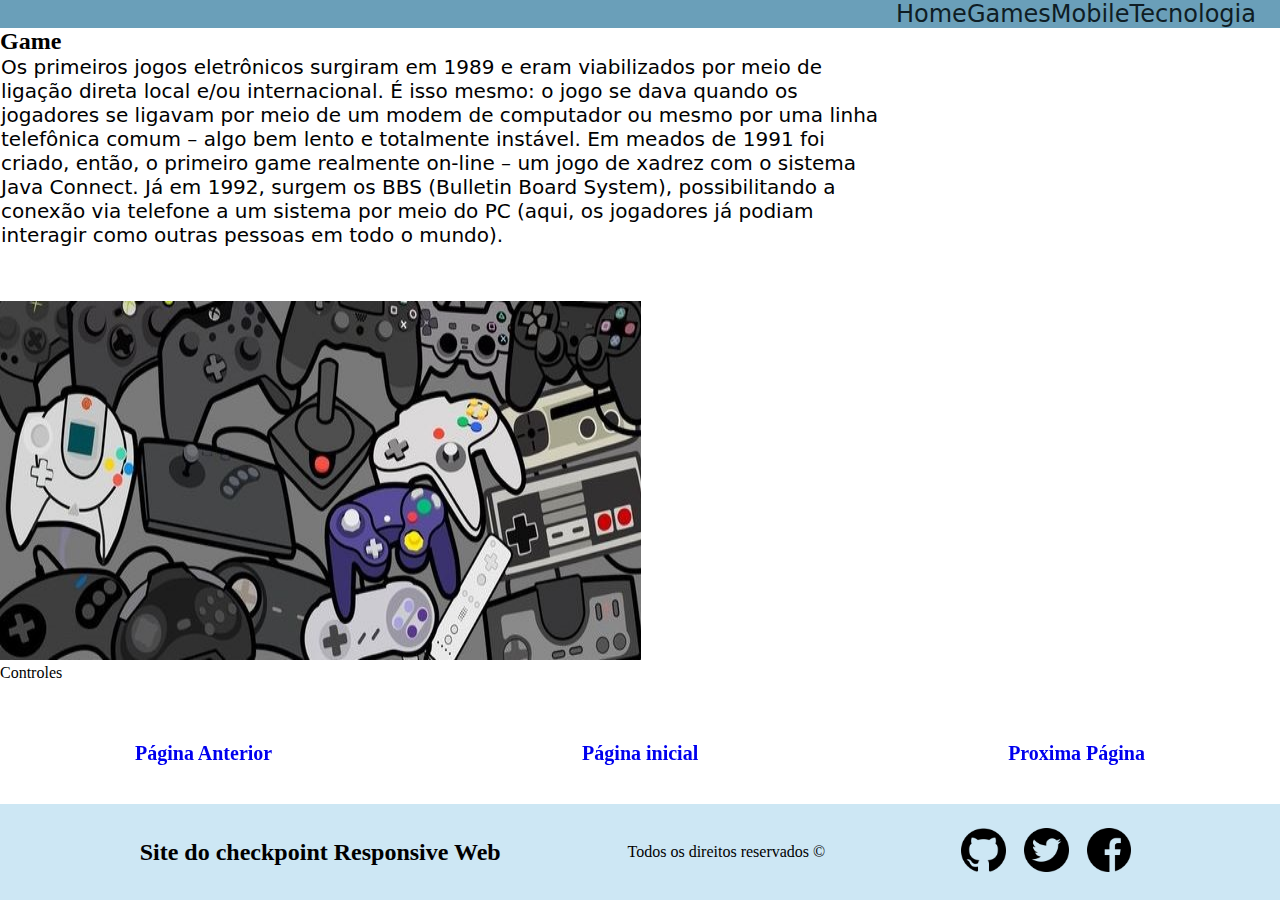
==== pages/game.html @ 94583176 "Alterando os textos." ====
<!DOCTYPE html>
<html lang="pt-br">
<head>
    <meta charset="UTF-8">
    <meta http-equiv="X-UA-Compatible" content="IE=edge">
    <meta name="viewport" content="width=device-width, initial-scale=1.0">
    <title>GAME</title>
    <link rel="stylesheet" href="../css/estilo.css">
</head>
<body>
    
    <header class="cabecalho">
        <img class="logo" src="https://cdn-icons-png.flaticon.com/512/4257/4257483.png" alt="">
        <nav class="links">
            <a href="../index.html">Home</a>
            <a href="./game.html">Games</a>
            <a href="./mobile.html">Mobile</a>
            <a href="./tecnologia.html">Tecnologia</a>
        </nav>
    </header>

    <nav id="links">
        <a href="./tecnologia.html" class="links-1" title="Página tecnologia"
          >Página Anterior</a
        >
        <a href="../index.html" class="links-1" title="Página home"
          >Página inicial</a
        >
        <a href="./mobile.html" class="links-1" title="Página mobile"
          >Proxima Página</a
        >
      </nav>

    <section class="conteudo-interno">
        <h2>Game</h2>
        <p class="texto-tit">Os primeiros jogos eletrônicos surgiram em 1989 e eram viabilizados por meio de ligação direta local e/ou internacional. É isso mesmo: o jogo se dava quando os jogadores se ligavam por meio de um modem de computador ou mesmo por uma linha telefônica comum – algo bem lento e totalmente instável.

            Em meados de 1991 foi criado, então, o primeiro game realmente on-line – um jogo de xadrez com o sistema Java Connect. Já em 1992, surgem os BBS (Bulletin Board System), possibilitando a conexão via telefone a um sistema por meio do PC (aqui, os jogadores já podiam interagir como outras pessoas em todo o mundo).</p>
        <figure>
            <img src="../img/game.png" alt="" width="641px" height="359px">
            <figcaption>Controles</figcaption>
        </figure>
    </section>

    <footer class="rodape">

        <h2>Site do checkpoint Responsive Web</h2>

        <p>Todos os direitos reservados &copy</p>

        <nav class="midia">
            <a><img class="img-footer" src="../img/github.png" alt="logo-github"></a>
            <a><img class="img-footer" src="../img/twitter.png" alt="logo-twitter"></a>
            <a><img class="img-footer" src="../img/facebook.png" alt="logo-facebook"></a>
        </nav>
        

    </footer>
    
</body>
</html>
---- css/estilo.css ----
*{
    margin: 0;
    padding: 0;
    box-sizing: border-box;
    text-decoration: none;
}

/********************************* VARIABLES **********************************/

:root {

    /* colors */
    --hue: 200;
    /* HSL color mode */
    --base-color: hsl(var(--hue) 36% 57%);
    --base-color-second: hsl(var(--hue) 65% 88%);
    --title-color: hsl(var(--hue) 41% 10%);
}

/******************************************************************************/

.cabecalho{
    display: flex;
    justify-content: space-between;
    align-items: center;
    background-color: var(--base-color);
}

.cabecalho img{
    width: 7%;
    max-width: 8%;
    display: block;
    padding: 0.5rem 0.5rem 0.5rem 2rem;

}

.cabecalho nav{
display: flex;
padding-right: 2rem;
width:30%;
height: 100%;
justify-content: space-around;
flex-wrap: nowrap;
}

.cabecalho a{
color: var(--title-color);
font-size: 1.5rem;
font-family: system-ui, -apple-system, BlinkMacSystemFont, 'Segoe UI', Roboto, Oxygen, Ubuntu, Cantarell, 'Open Sans', 'Helvetica Neue', sans-serif;
font-weight: 500;
}

.cabecalho a:hover{
    color: var(--base-color-second);
}

.conteudo{
    display: flex;
    flex-wrap: wrap;
    justify-content: space-around;
    margin-top: 14rem;
    margin-bottom: 2rem;
    /* padding: 2rem 2rem 0rem 2rem; */
}



.card{
    border-radius: 15px;
    padding: 2rem;
    box-shadow: 0 4px 8px 0 rgba(0,0,0,0.2);
    /* margin: 2rem; */
}

.card:hover{
    box-shadow: 0 4px 8px 0 rgba(0,0,0,0.4);
    background-color: var(--base-color-second);
}

.img-conteudo{
    height: 13rem;
    border-radius: 15px;
    width: 25rem;
    /* border: 1px solid black; */
}

.rodape{
    display: flex;
    position: fixed;
    flex-wrap: wrap;
    bottom: 0;
    width: 100%;
    height: 6rem;
    padding: 1%;
    background-color: var(--base-color-second);
    justify-content: space-evenly;
    align-items: center;
    align-self: flex-end;    
}

.rodape .img-footer{
    width: 100%;
    padding: 0 1vh 0 1vh;   
}

.rodape nav{
    width: 15%;
    display: flex;
    
}

#links {
    display: flex;
    position: fixed;
    bottom: 0;
    width: 100%;
    padding: 15vh;
    justify-content: space-between;
    align-items: center;
    flex-wrap: wrap;
  }
  
  .links-1 {
    font-size: 20px;
    font-weight: bold;
  }

  .texto-tit {
  width: 70%;
  margin-left: 1px;
  font-family: system-ui, -apple-system, BlinkMacSystemFont, 'Segoe UI', Roboto, Oxygen, Ubuntu, Cantarell, 'Open Sans', 'Helvetica Neue', sans-serif;
  font-size: 20px;
  padding-bottom: 6vh;
}

#img-tit{
    border-radius: 15px;
    padding: 2rem;
    box-shadow: 0 4px 8px 0 rgba(0,0,0,0.2);
    /* margin: 2rem; */
}
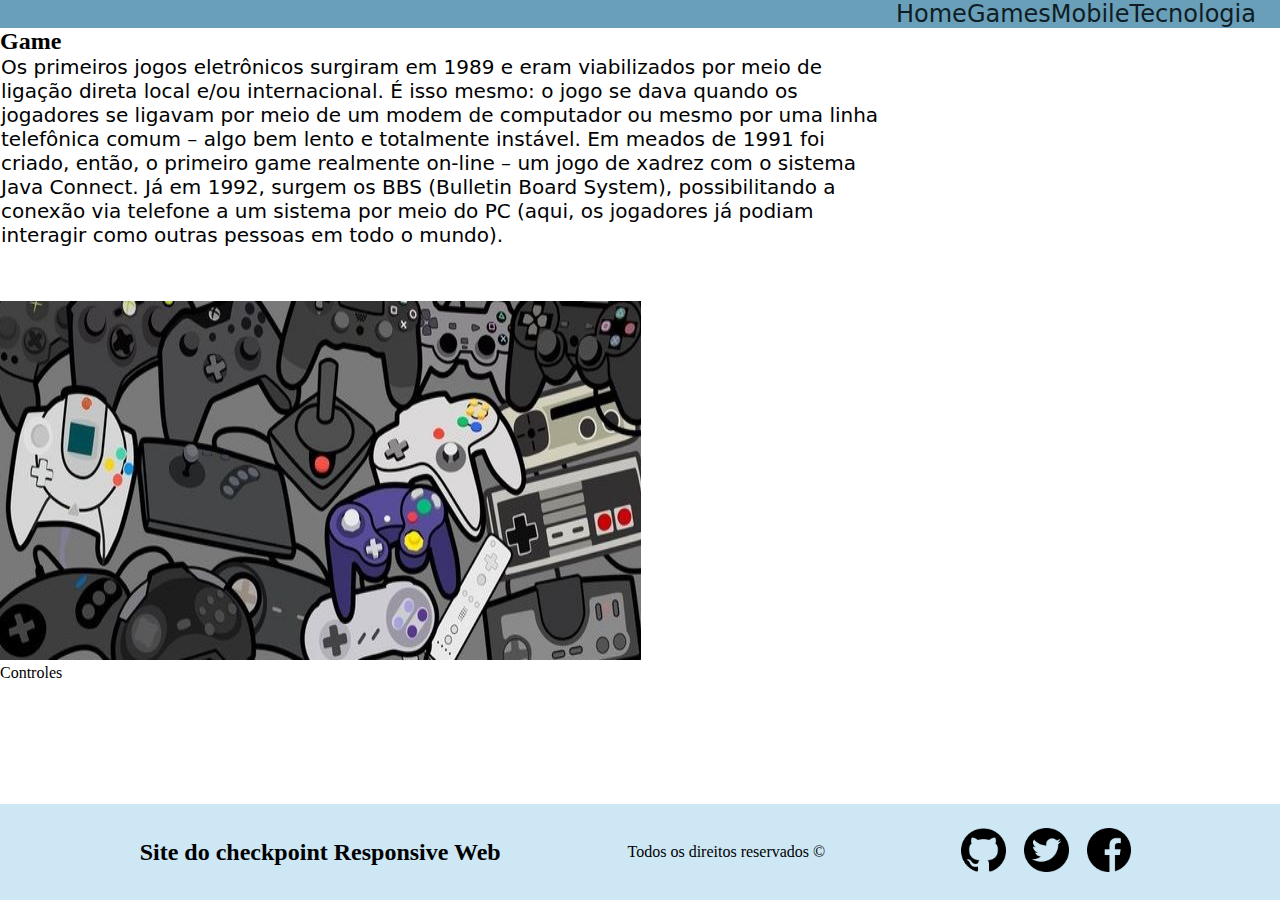
==== commit 7e4f8816: "Fazendo alterações no HTMl." ====
--- a/pages/game.html
+++ b/pages/game.html
@@ -19,17 +19,6 @@
         </nav>
     </header>
 
-    <nav id="links">
-        <a href="./tecnologia.html" class="links-1" title="Página tecnologia"
-          >Página Anterior</a
-        >
-        <a href="../index.html" class="links-1" title="Página home"
-          >Página inicial</a
-        >
-        <a href="./mobile.html" class="links-1" title="Página mobile"
-          >Proxima Página</a
-        >
-      </nav>
 
     <section class="conteudo-interno">
         <h2>Game</h2>
--- a/css/estilo.css
+++ b/css/estilo.css
@@ -133,9 +133,3 @@
   padding-bottom: 6vh;
 }
 
-#img-tit{
-    border-radius: 15px;
-    padding: 2rem;
-    box-shadow: 0 4px 8px 0 rgba(0,0,0,0.2);
-    /* margin: 2rem; */
-}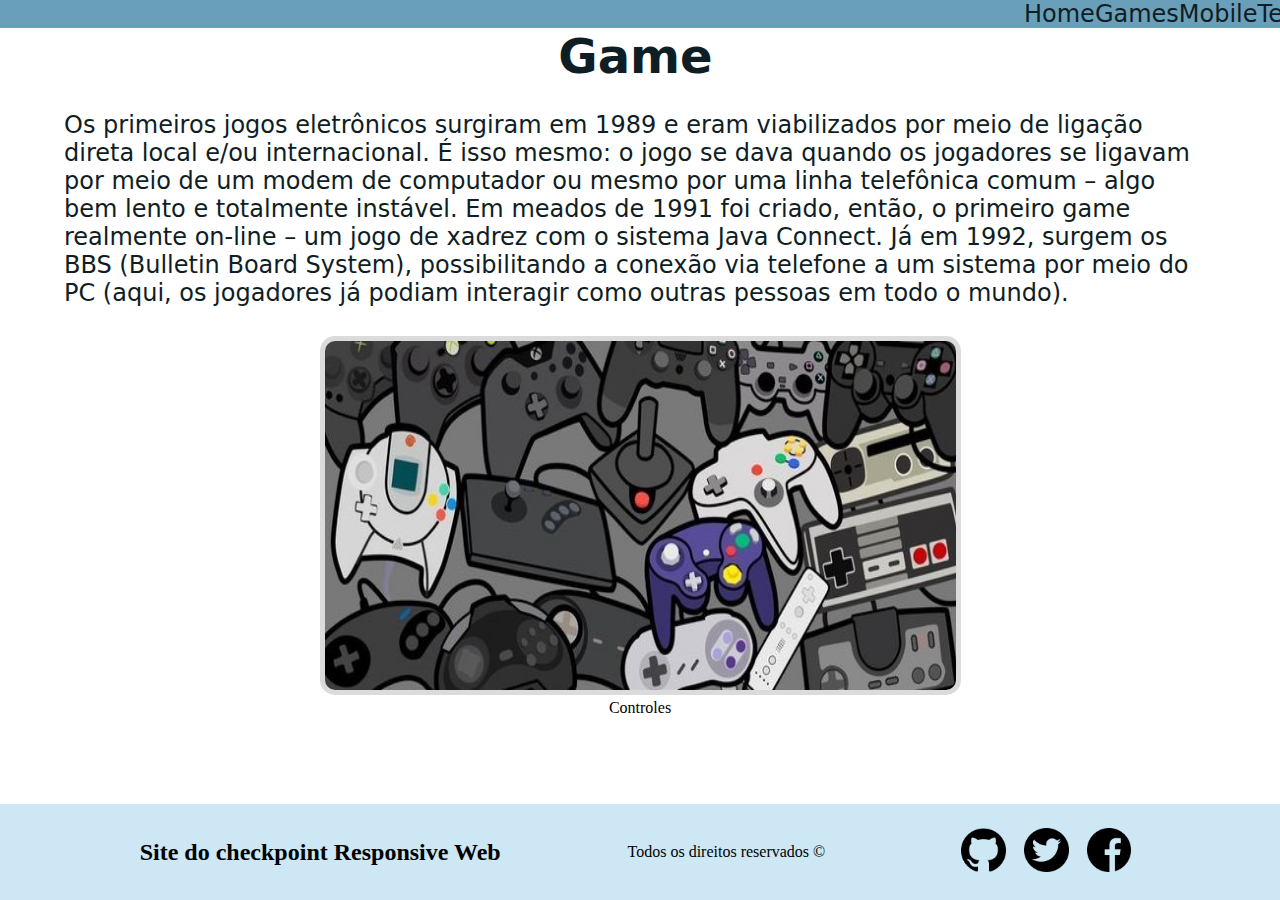
==== commit 2ace2dcc: "Incluindo o CSS" ====
--- a/pages/game.html
+++ b/pages/game.html
@@ -21,12 +21,12 @@
 
 
     <section class="conteudo-interno">
-        <h2>Game</h2>
+        <h2 class="h2-tit">Game</h2>
         <p class="texto-tit">Os primeiros jogos eletrônicos surgiram em 1989 e eram viabilizados por meio de ligação direta local e/ou internacional. É isso mesmo: o jogo se dava quando os jogadores se ligavam por meio de um modem de computador ou mesmo por uma linha telefônica comum – algo bem lento e totalmente instável.
 
             Em meados de 1991 foi criado, então, o primeiro game realmente on-line – um jogo de xadrez com o sistema Java Connect. Já em 1992, surgem os BBS (Bulletin Board System), possibilitando a conexão via telefone a um sistema por meio do PC (aqui, os jogadores já podiam interagir como outras pessoas em todo o mundo).</p>
-        <figure>
-            <img src="../img/game.png" alt="" width="641px" height="359px">
+        <figure class="fig-tit">
+            <img class="img-figure" src="../img/game.png" alt="" width="641px" height="359px">
             <figcaption>Controles</figcaption>
         </figure>
     </section>
--- a/css/estilo.css
+++ b/css/estilo.css
@@ -1,3 +1,6 @@
+@import url("./cabecalho.css");
+@import url("./rodape.css");
+
 *{
     margin: 0;
     padding: 0;
@@ -19,40 +22,6 @@
 
 /******************************************************************************/
 
-.cabecalho{
-    display: flex;
-    justify-content: space-between;
-    align-items: center;
-    background-color: var(--base-color);
-}
-
-.cabecalho img{
-    width: 7%;
-    max-width: 8%;
-    display: block;
-    padding: 0.5rem 0.5rem 0.5rem 2rem;
-
-}
-
-.cabecalho nav{
-display: flex;
-padding-right: 2rem;
-width:30%;
-height: 100%;
-justify-content: space-around;
-flex-wrap: nowrap;
-}
-
-.cabecalho a{
-color: var(--title-color);
-font-size: 1.5rem;
-font-family: system-ui, -apple-system, BlinkMacSystemFont, 'Segoe UI', Roboto, Oxygen, Ubuntu, Cantarell, 'Open Sans', 'Helvetica Neue', sans-serif;
-font-weight: 500;
-}
-
-.cabecalho a:hover{
-    color: var(--base-color-second);
-}
 
 .conteudo{
     display: flex;
@@ -84,52 +53,45 @@
     /* border: 1px solid black; */
 }
 
-.rodape{
-    display: flex;
-    position: fixed;
-    flex-wrap: wrap;
-    bottom: 0;
-    width: 100%;
-    height: 6rem;
-    padding: 1%;
-    background-color: var(--base-color-second);
-    justify-content: space-evenly;
-    align-items: center;
-    align-self: flex-end;    
+.texto-tit{
+
+        color: var(--title-color);
+        font-size: 1.5rem;
+        font-family: system-ui, -apple-system, BlinkMacSystemFont, 'Segoe UI', Roboto, Oxygen, Ubuntu, Cantarell, 'Open Sans', 'Helvetica Neue', sans-serif;
+        font-weight: 500;
+        width: 100%;
+        display: flex;
+        justify-content: center;
+        padding: 0 5% 2% 5%; 
+       
+        
+      
 }
 
-.rodape .img-footer{
-    width: 100%;
-    padding: 0 1vh 0 1vh;   
+.h2-tit{
+    color: var(--title-color);
+    font-size: 3rem;
+    font-family: system-ui, -apple-system, BlinkMacSystemFont, 'Segoe UI', Roboto, Oxygen, Ubuntu, Cantarell, 'Open Sans', 'Helvetica Neue', sans-serif;
+    padding: 0 1vh 3vh 0vh;    
+
 }
 
-.rodape nav{
-    width: 15%;
-    display: flex;
-    
+.fig-tit{
+display: block;
+margin-left: auto;
+margin-right: auto;
+padding: 3px;
+text-align: center;
 }
 
-#links {
-    display: flex;
-    position: fixed;
-    bottom: 0;
-    width: 100%;
-    padding: 15vh;
-    justify-content: space-between;
-    align-items: center;
-    flex-wrap: wrap;
-  }
-  
-  .links-1 {
-    font-size: 20px;
-    font-weight: bold;
-  }
 
-  .texto-tit {
-  width: 70%;
-  margin-left: 1px;
-  font-family: system-ui, -apple-system, BlinkMacSystemFont, 'Segoe UI', Roboto, Oxygen, Ubuntu, Cantarell, 'Open Sans', 'Helvetica Neue', sans-serif;
-  font-size: 20px;
-  padding-bottom: 6vh;
+.img-figure{
+    background-color: #ffffff;
+    border: 5px solid #dbdbdb;
+    border-radius: 15px;
+
 }
 
+.h2-tit{
+    text-align: center;
+}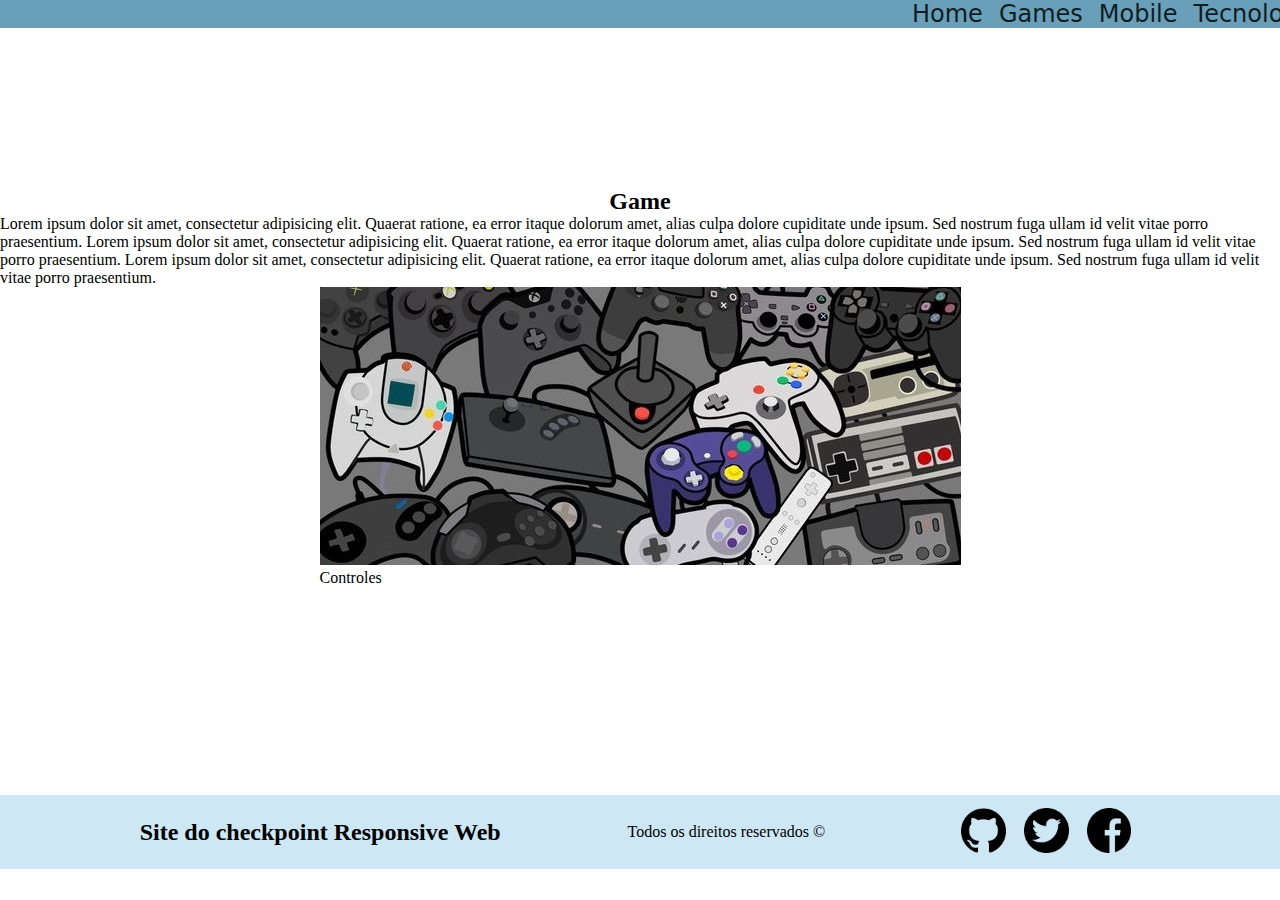
==== commit 2c7ade36: "Pair Progamming adicionando responsividade" ====
--- a/pages/game.html
+++ b/pages/game.html
@@ -19,14 +19,17 @@
         </nav>
     </header>
 
-
-    <section class="conteudo-interno">
-        <h2 class="h2-tit">Game</h2>
-        <p class="texto-tit">Os primeiros jogos eletrônicos surgiram em 1989 e eram viabilizados por meio de ligação direta local e/ou internacional. É isso mesmo: o jogo se dava quando os jogadores se ligavam por meio de um modem de computador ou mesmo por uma linha telefônica comum – algo bem lento e totalmente instável.
-
-            Em meados de 1991 foi criado, então, o primeiro game realmente on-line – um jogo de xadrez com o sistema Java Connect. Já em 1992, surgem os BBS (Bulletin Board System), possibilitando a conexão via telefone a um sistema por meio do PC (aqui, os jogadores já podiam interagir como outras pessoas em todo o mundo).</p>
-        <figure class="fig-tit">
-            <img class="img-figure" src="../img/game.png" alt="" width="641px" height="359px">
+    <section class="conteudo">
+        <h2>Game</h2>
+        <p>Lorem ipsum dolor sit amet, consectetur adipisicing elit. Quaerat ratione, ea error itaque dolorum 
+            amet, alias culpa dolore cupiditate unde ipsum. Sed nostrum fuga ullam id velit vitae porro 
+            praesentium. Lorem ipsum dolor sit amet, consectetur adipisicing elit. Quaerat ratione, ea error 
+            itaque dolorum amet, alias culpa dolore cupiditate unde ipsum. Sed nostrum fuga ullam id velit 
+            vitae porro praesentium. Lorem ipsum dolor sit amet, consectetur adipisicing elit. Quaerat ratione,
+             ea error itaque dolorum amet, alias culpa dolore cupiditate unde ipsum. Sed nostrum fuga ullam id 
+             velit vitae porro praesentium.</p>
+        <figure>
+            <img src="../img/game.png" alt="">
             <figcaption>Controles</figcaption>
         </figure>
     </section>
--- a/css/estilo.css
+++ b/css/estilo.css
@@ -7,6 +7,15 @@
     box-sizing: border-box;
     text-decoration: none;
 }
+
+
+body {
+    max-width: 100%;
+    overflow-x: hidden;
+    display: flex;
+    flex-direction: column;
+   
+  }
 
 /********************************* VARIABLES **********************************/
 
@@ -23,12 +32,13 @@
 /******************************************************************************/
 
 
+
 .conteudo{
     display: flex;
     flex-wrap: wrap;
     justify-content: space-around;
-    margin-top: 14rem;
-    margin-bottom: 2rem;
+    margin-top: 10rem;
+    margin-bottom: 13rem;
     /* padding: 2rem 2rem 0rem 2rem; */
 }
 
@@ -53,45 +63,19 @@
     /* border: 1px solid black; */
 }
 
-.texto-tit{
+@media(max-width: 1000px){
+    .cabecalho{
+        flex-direction: column;
+    }
 
-        color: var(--title-color);
-        font-size: 1.5rem;
-        font-family: system-ui, -apple-system, BlinkMacSystemFont, 'Segoe UI', Roboto, Oxygen, Ubuntu, Cantarell, 'Open Sans', 'Helvetica Neue', sans-serif;
-        font-weight: 500;
-        width: 100%;
-        display: flex;
-        justify-content: center;
-        padding: 0 5% 2% 5%; 
-       
-        
-      
+    .cabecalho nav{
+        margin-right: 0;
+    }
 }
 
-.h2-tit{
-    color: var(--title-color);
-    font-size: 3rem;
-    font-family: system-ui, -apple-system, BlinkMacSystemFont, 'Segoe UI', Roboto, Oxygen, Ubuntu, Cantarell, 'Open Sans', 'Helvetica Neue', sans-serif;
-    padding: 0 1vh 3vh 0vh;    
-
+@media(max-width: 600px){
+    .cabecalho nav{
+        flex-wrap: wrap;
+    }
 }
 
-.fig-tit{
-display: block;
-margin-left: auto;
-margin-right: auto;
-padding: 3px;
-text-align: center;
-}
-
-
-.img-figure{
-    background-color: #ffffff;
-    border: 5px solid #dbdbdb;
-    border-radius: 15px;
-
-}
-
-.h2-tit{
-    text-align: center;
-}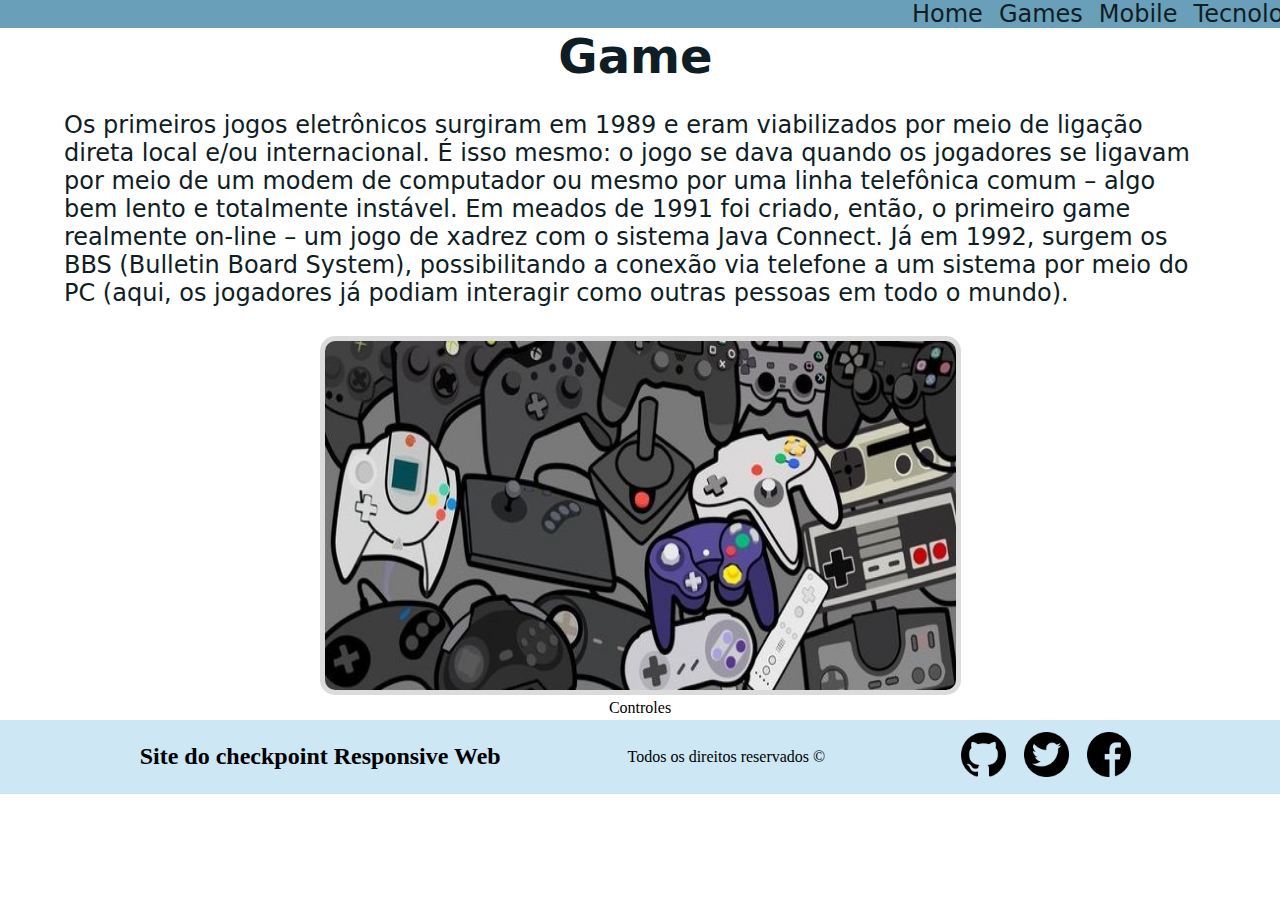
==== commit 03cc9c37: "Merge pull request #5 from LucasPetroni/rm99170" ====
--- a/pages/game.html
+++ b/pages/game.html
@@ -19,17 +19,14 @@
         </nav>
     </header>
 
-    <section class="conteudo">
-        <h2>Game</h2>
-        <p>Lorem ipsum dolor sit amet, consectetur adipisicing elit. Quaerat ratione, ea error itaque dolorum 
-            amet, alias culpa dolore cupiditate unde ipsum. Sed nostrum fuga ullam id velit vitae porro 
-            praesentium. Lorem ipsum dolor sit amet, consectetur adipisicing elit. Quaerat ratione, ea error 
-            itaque dolorum amet, alias culpa dolore cupiditate unde ipsum. Sed nostrum fuga ullam id velit 
-            vitae porro praesentium. Lorem ipsum dolor sit amet, consectetur adipisicing elit. Quaerat ratione,
-             ea error itaque dolorum amet, alias culpa dolore cupiditate unde ipsum. Sed nostrum fuga ullam id 
-             velit vitae porro praesentium.</p>
-        <figure>
-            <img src="../img/game.png" alt="">
+
+    <section class="conteudo-interno">
+        <h2 class="h2-tit">Game</h2>
+        <p class="texto-tit">Os primeiros jogos eletrônicos surgiram em 1989 e eram viabilizados por meio de ligação direta local e/ou internacional. É isso mesmo: o jogo se dava quando os jogadores se ligavam por meio de um modem de computador ou mesmo por uma linha telefônica comum – algo bem lento e totalmente instável.
+
+            Em meados de 1991 foi criado, então, o primeiro game realmente on-line – um jogo de xadrez com o sistema Java Connect. Já em 1992, surgem os BBS (Bulletin Board System), possibilitando a conexão via telefone a um sistema por meio do PC (aqui, os jogadores já podiam interagir como outras pessoas em todo o mundo).</p>
+        <figure class="fig-tit">
+            <img class="img-figure" src="../img/game.png" alt="" width="641px" height="359px">
             <figcaption>Controles</figcaption>
         </figure>
     </section>
--- a/css/estilo.css
+++ b/css/estilo.css
@@ -7,15 +7,6 @@
     box-sizing: border-box;
     text-decoration: none;
 }
-
-
-body {
-    max-width: 100%;
-    overflow-x: hidden;
-    display: flex;
-    flex-direction: column;
-   
-  }
 
 /********************************* VARIABLES **********************************/
 
@@ -32,13 +23,12 @@
 /******************************************************************************/
 
 
-
 .conteudo{
     display: flex;
     flex-wrap: wrap;
     justify-content: space-around;
-    margin-top: 10rem;
-    margin-bottom: 13rem;
+    margin-top: 14rem;
+    margin-bottom: 2rem;
     /* padding: 2rem 2rem 0rem 2rem; */
 }
 
@@ -63,19 +53,45 @@
     /* border: 1px solid black; */
 }
 
-@media(max-width: 1000px){
-    .cabecalho{
-        flex-direction: column;
-    }
+.texto-tit{
 
-    .cabecalho nav{
-        margin-right: 0;
-    }
+        color: var(--title-color);
+        font-size: 1.5rem;
+        font-family: system-ui, -apple-system, BlinkMacSystemFont, 'Segoe UI', Roboto, Oxygen, Ubuntu, Cantarell, 'Open Sans', 'Helvetica Neue', sans-serif;
+        font-weight: 500;
+        width: 100%;
+        display: flex;
+        justify-content: center;
+        padding: 0 5% 2% 5%; 
+       
+        
+      
 }
 
-@media(max-width: 600px){
-    .cabecalho nav{
-        flex-wrap: wrap;
-    }
+.h2-tit{
+    color: var(--title-color);
+    font-size: 3rem;
+    font-family: system-ui, -apple-system, BlinkMacSystemFont, 'Segoe UI', Roboto, Oxygen, Ubuntu, Cantarell, 'Open Sans', 'Helvetica Neue', sans-serif;
+    padding: 0 1vh 3vh 0vh;    
+
 }
 
+.fig-tit{
+display: block;
+margin-left: auto;
+margin-right: auto;
+padding: 3px;
+text-align: center;
+}
+
+
+.img-figure{
+    background-color: #ffffff;
+    border: 5px solid #dbdbdb;
+    border-radius: 15px;
+
+}
+
+.h2-tit{
+    text-align: center;
+}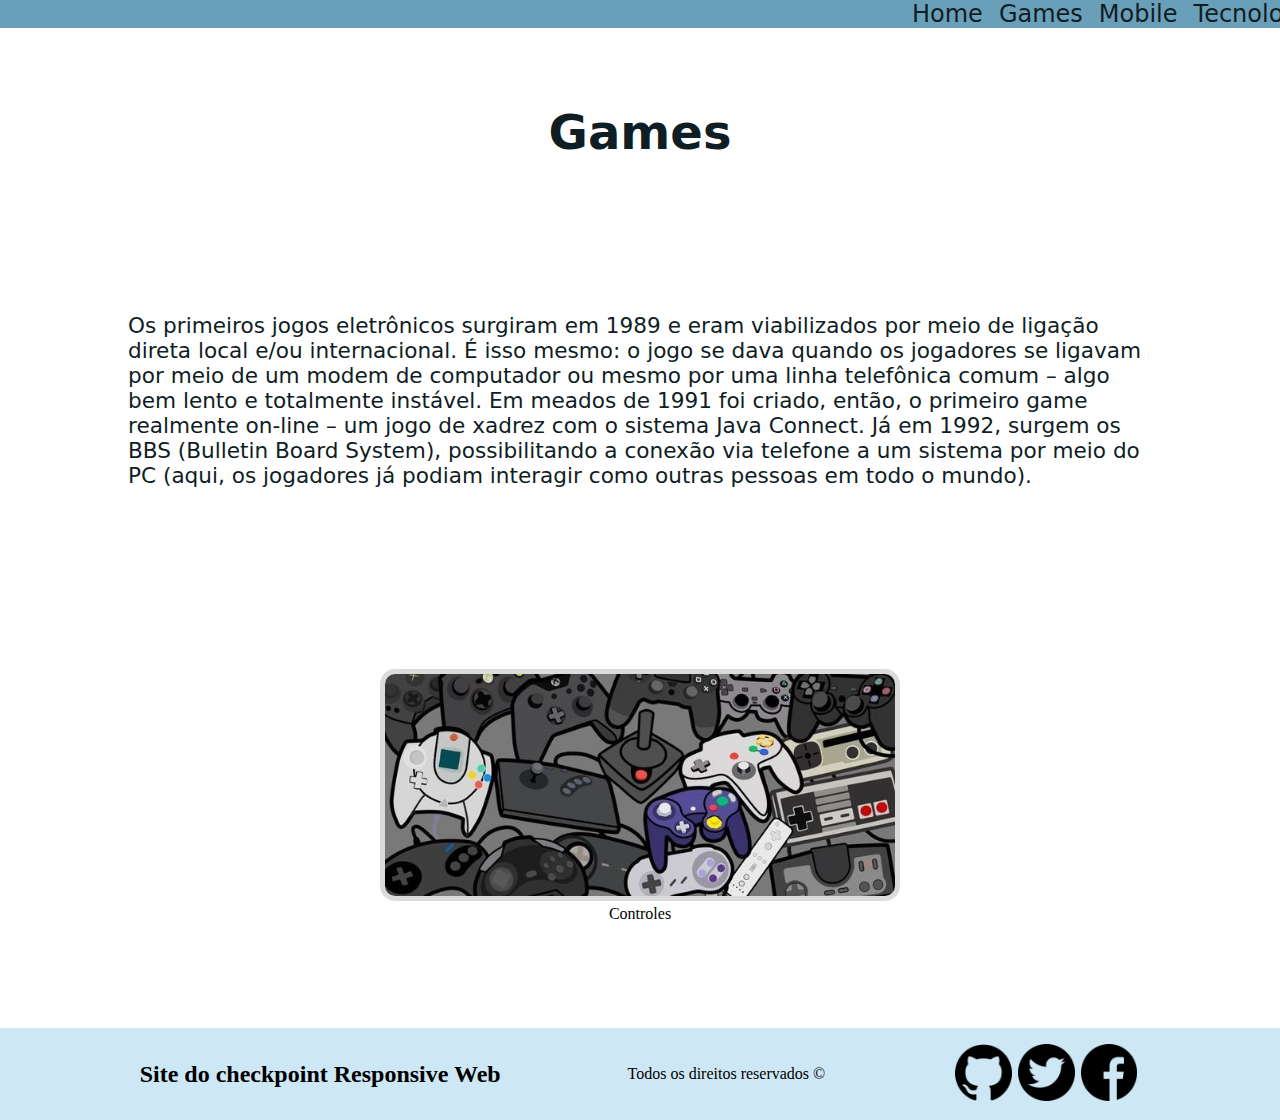
==== commit d545a2d9: "Finalmente ta pronto essa bagaça" ====
--- a/pages/game.html
+++ b/pages/game.html
@@ -19,14 +19,13 @@
         </nav>
     </header>
 
-
-    <section class="conteudo-interno">
-        <h2 class="h2-tit">Game</h2>
+    <section class="conteudo">
+        <h1>Games</h1>
         <p class="texto-tit">Os primeiros jogos eletrônicos surgiram em 1989 e eram viabilizados por meio de ligação direta local e/ou internacional. É isso mesmo: o jogo se dava quando os jogadores se ligavam por meio de um modem de computador ou mesmo por uma linha telefônica comum – algo bem lento e totalmente instável.
 
             Em meados de 1991 foi criado, então, o primeiro game realmente on-line – um jogo de xadrez com o sistema Java Connect. Já em 1992, surgem os BBS (Bulletin Board System), possibilitando a conexão via telefone a um sistema por meio do PC (aqui, os jogadores já podiam interagir como outras pessoas em todo o mundo).</p>
         <figure class="fig-tit">
-            <img class="img-figure" src="../img/game.png" alt="" width="641px" height="359px">
+            <img class="img-figure" src="../img/game.png" alt="">
             <figcaption>Controles</figcaption>
         </figure>
     </section>
@@ -38,9 +37,9 @@
         <p>Todos os direitos reservados &copy</p>
 
         <nav class="midia">
-            <a><img class="img-footer" src="../img/github.png" alt="logo-github"></a>
-            <a><img class="img-footer" src="../img/twitter.png" alt="logo-twitter"></a>
-            <a><img class="img-footer" src="../img/facebook.png" alt="logo-facebook"></a>
+            <a href="https://github.com/" target="_blank"><img class="img-footer" src="../img/github.png" alt="logo-github"></a>
+            <a href="https://twitter.com/" target="_blank"><img class="img-footer" src="../img/twitter.png" alt="logo-twitter"></a>
+            <a href="https://pt-br.facebook.com/" target="_blank"><img class="img-footer" src="../img/facebook.png" alt="logo-facebook"></a>
         </nav>
         
 
--- a/css/estilo.css
+++ b/css/estilo.css
@@ -1,11 +1,21 @@
 @import url("./cabecalho.css");
 @import url("./rodape.css");
+@import url("./breakpoint.css");
+@import url("./conteudo.css");
 
-*{
+* {
     margin: 0;
     padding: 0;
     box-sizing: border-box;
     text-decoration: none;
+}
+
+
+body {
+    max-width: 100%;
+    overflow-x: hidden;
+    display: flex;
+    flex-direction: column;
 }
 
 /********************************* VARIABLES **********************************/
@@ -21,77 +31,3 @@
 }
 
 /******************************************************************************/
-
-
-.conteudo{
-    display: flex;
-    flex-wrap: wrap;
-    justify-content: space-around;
-    margin-top: 14rem;
-    margin-bottom: 2rem;
-    /* padding: 2rem 2rem 0rem 2rem; */
-}
-
-
-
-.card{
-    border-radius: 15px;
-    padding: 2rem;
-    box-shadow: 0 4px 8px 0 rgba(0,0,0,0.2);
-    /* margin: 2rem; */
-}
-
-.card:hover{
-    box-shadow: 0 4px 8px 0 rgba(0,0,0,0.4);
-    background-color: var(--base-color-second);
-}
-
-.img-conteudo{
-    height: 13rem;
-    border-radius: 15px;
-    width: 25rem;
-    /* border: 1px solid black; */
-}
-
-.texto-tit{
-
-        color: var(--title-color);
-        font-size: 1.5rem;
-        font-family: system-ui, -apple-system, BlinkMacSystemFont, 'Segoe UI', Roboto, Oxygen, Ubuntu, Cantarell, 'Open Sans', 'Helvetica Neue', sans-serif;
-        font-weight: 500;
-        width: 100%;
-        display: flex;
-        justify-content: center;
-        padding: 0 5% 2% 5%; 
-       
-        
-      
-}
-
-.h2-tit{
-    color: var(--title-color);
-    font-size: 3rem;
-    font-family: system-ui, -apple-system, BlinkMacSystemFont, 'Segoe UI', Roboto, Oxygen, Ubuntu, Cantarell, 'Open Sans', 'Helvetica Neue', sans-serif;
-    padding: 0 1vh 3vh 0vh;    
-
-}
-
-.fig-tit{
-display: block;
-margin-left: auto;
-margin-right: auto;
-padding: 3px;
-text-align: center;
-}
-
-
-.img-figure{
-    background-color: #ffffff;
-    border: 5px solid #dbdbdb;
-    border-radius: 15px;
-
-}
-
-.h2-tit{
-    text-align: center;
-}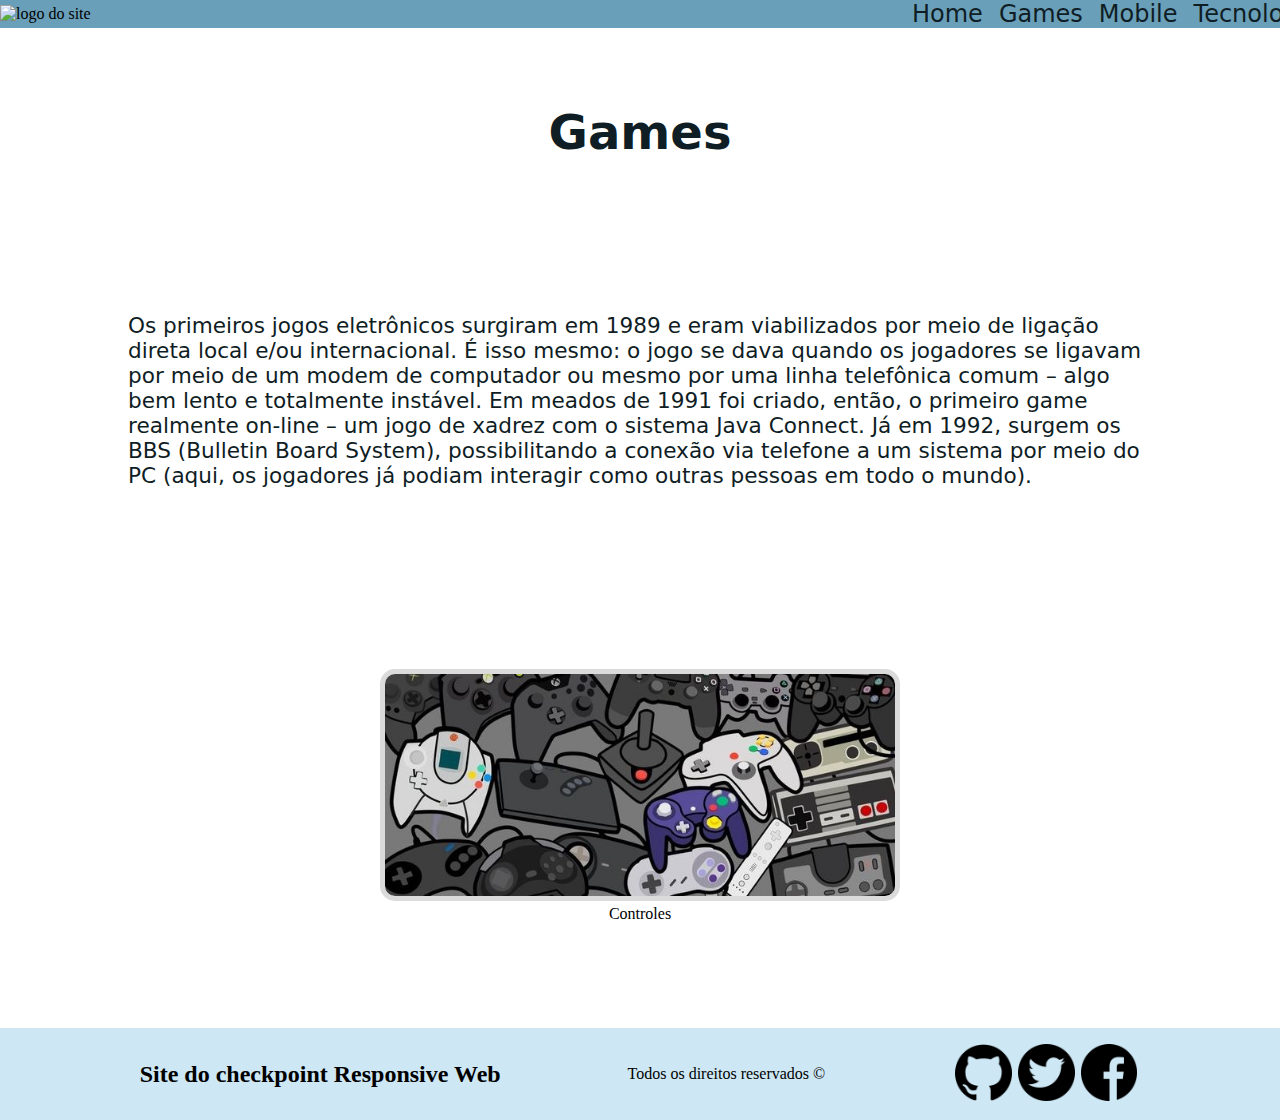
==== commit 12e7a19d: "Ultimas mudancas para entrega." ====
--- a/pages/game.html
+++ b/pages/game.html
@@ -1,49 +1,65 @@
 <!DOCTYPE html>
 <html lang="pt-br">
-<head>
-    <meta charset="UTF-8">
-    <meta http-equiv="X-UA-Compatible" content="IE=edge">
-    <meta name="viewport" content="width=device-width, initial-scale=1.0">
+  <head>
+    <meta charset="UTF-8" />
+    <meta http-equiv="X-UA-Compatible" content="IE=edge" />
+    <meta name="viewport" content="width=device-width, initial-scale=1.0" />
     <title>GAME</title>
-    <link rel="stylesheet" href="../css/estilo.css">
-</head>
-<body>
-    
+    <link rel="stylesheet" href="../css/estilo.css" />
+  </head>
+  <body>
     <header class="cabecalho">
-        <img class="logo" src="https://cdn-icons-png.flaticon.com/512/4257/4257483.png" alt="">
-        <nav class="links">
-            <a href="../index.html">Home</a>
-            <a href="./game.html">Games</a>
-            <a href="./mobile.html">Mobile</a>
-            <a href="./tecnologia.html">Tecnologia</a>
-        </nav>
+      <img
+        class="logo"
+        src="https://cdn-icons-png.flaticon.com/512/4257/4257483.png"
+        alt="logo do site"
+      />
+      <nav class="links">
+        <a href="../index.html">Home</a>
+        <a href="./game.html">Games</a>
+        <a href="./mobile.html">Mobile</a>
+        <a href="./tecnologia.html">Tecnologia</a>
+      </nav>
     </header>
 
     <section class="conteudo">
-        <h1>Games</h1>
-        <p class="texto-tit">Os primeiros jogos eletrônicos surgiram em 1989 e eram viabilizados por meio de ligação direta local e/ou internacional. É isso mesmo: o jogo se dava quando os jogadores se ligavam por meio de um modem de computador ou mesmo por uma linha telefônica comum – algo bem lento e totalmente instável.
-
-            Em meados de 1991 foi criado, então, o primeiro game realmente on-line – um jogo de xadrez com o sistema Java Connect. Já em 1992, surgem os BBS (Bulletin Board System), possibilitando a conexão via telefone a um sistema por meio do PC (aqui, os jogadores já podiam interagir como outras pessoas em todo o mundo).</p>
-        <figure class="fig-tit">
-            <img class="img-figure" src="../img/game.png" alt="">
-            <figcaption>Controles</figcaption>
-        </figure>
+      <h1>Games</h1>
+      <p class="texto-tit">
+        Os primeiros jogos eletrônicos surgiram em 1989 e eram viabilizados por
+        meio de ligação direta local e/ou internacional. É isso mesmo: o jogo se
+        dava quando os jogadores se ligavam por meio de um modem de computador
+        ou mesmo por uma linha telefônica comum – algo bem lento e totalmente
+        instável. Em meados de 1991 foi criado, então, o primeiro game realmente
+        on-line – um jogo de xadrez com o sistema Java Connect. Já em 1992,
+        surgem os BBS (Bulletin Board System), possibilitando a conexão via
+        telefone a um sistema por meio do PC (aqui, os jogadores já podiam
+        interagir como outras pessoas em todo o mundo).
+      </p>
+      <figure class="fig-tit">
+        <img class="img-figure" src="../img/game.png" alt="imagem dos games" />
+        <figcaption>Controles</figcaption>
+      </figure>
     </section>
 
     <footer class="rodape">
+      <h2>Site do checkpoint Responsive Web</h2>
 
-        <h2>Site do checkpoint Responsive Web</h2>
+      <p>Todos os direitos reservados &copy</p>
 
-        <p>Todos os direitos reservados &copy</p>
-
-        <nav class="midia">
-            <a href="https://github.com/" target="_blank"><img class="img-footer" src="../img/github.png" alt="logo-github"></a>
-            <a href="https://twitter.com/" target="_blank"><img class="img-footer" src="../img/twitter.png" alt="logo-twitter"></a>
-            <a href="https://pt-br.facebook.com/" target="_blank"><img class="img-footer" src="../img/facebook.png" alt="logo-facebook"></a>
-        </nav>
-        
-
+      <nav class="midia">
+        <a href="https://github.com/" target="_blank"
+          ><img class="img-footer" src="../img/github.png" alt="logo-github"
+        /></a>
+        <a href="https://twitter.com/" target="_blank"
+          ><img class="img-footer" src="../img/twitter.png" alt="logo-twitter"
+        /></a>
+        <a href="https://pt-br.facebook.com/" target="_blank"
+          ><img
+            class="img-footer"
+            src="../img/facebook.png"
+            alt="logo-facebook"
+        /></a>
+      </nav>
     </footer>
-    
-</body>
-</html>+  </body>
+</html>
--- a/css/estilo.css
+++ b/css/estilo.css
@@ -4,30 +4,24 @@
 @import url("./conteudo.css");
 
 * {
-    margin: 0;
-    padding: 0;
-    box-sizing: border-box;
-    text-decoration: none;
+  margin: 0;
+  padding: 0;
+  box-sizing: border-box;
+  text-decoration: none;
 }
 
-
 body {
-    max-width: 100%;
-    overflow-x: hidden;
-    display: flex;
-    flex-direction: column;
+  max-width: 100%;
+  overflow-x: hidden;
+  display: flex;
+  flex-direction: column;
 }
 
-/********************************* VARIABLES **********************************/
-
 :root {
-
-    /* colors */
-    --hue: 200;
-    /* HSL color mode */
-    --base-color: hsl(var(--hue) 36% 57%);
-    --base-color-second: hsl(var(--hue) 65% 88%);
-    --title-color: hsl(var(--hue) 41% 10%);
+  /* colors */
+  --hue: 200;
+  /* HSL color mode */
+  --base-color: hsl(var(--hue) 36% 57%);
+  --base-color-second: hsl(var(--hue) 65% 88%);
+  --title-color: hsl(var(--hue) 41% 10%);
 }
-
-/******************************************************************************/
